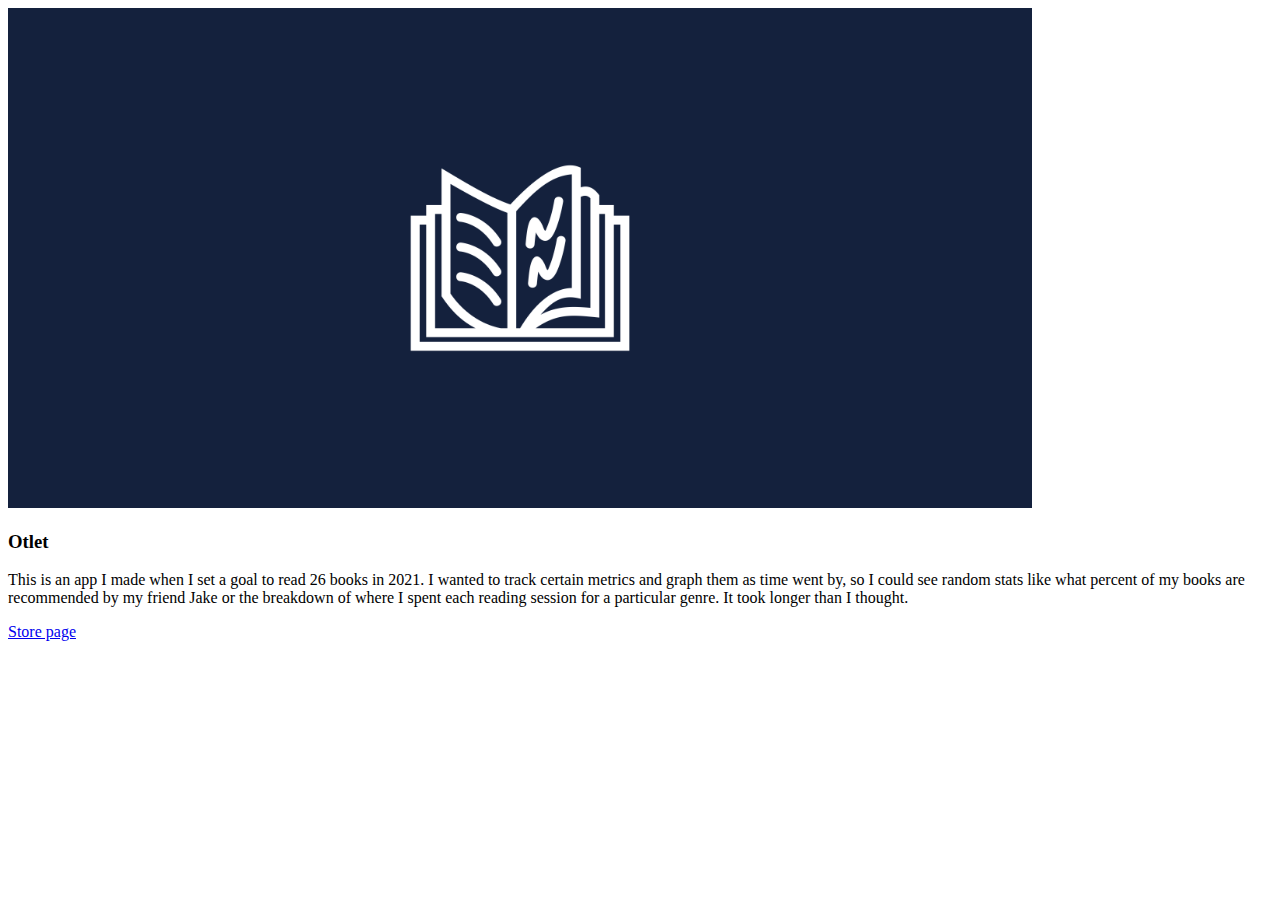
==== otlet.html @ 6b62f901 "otlet page added" ====
<!doctype html>

<html lang="en">
<head>
  <meta charset="utf-8">

  <title>Otlet</title>
  <meta name="description" content="Otlet">
  <link rel="icon" 
  type="image/png" 
  href="assets/otlet/icon.png">
</head>

<body>
    <img src="assets/otlet/banner.png" alt="banner photo">
    <h3>Otlet</h3>
    <p>This is an app I made when I set a goal to read 26 books in 2021. I wanted to track certain metrics and graph them as time went by, so I could see random stats like what percent of my books are recommended by my friend Jake or the breakdown of where I spent each reading session for a particular genre. It took longer than I thought.</p>
    <a href="#">Store page</a>
  
</body>
</html>
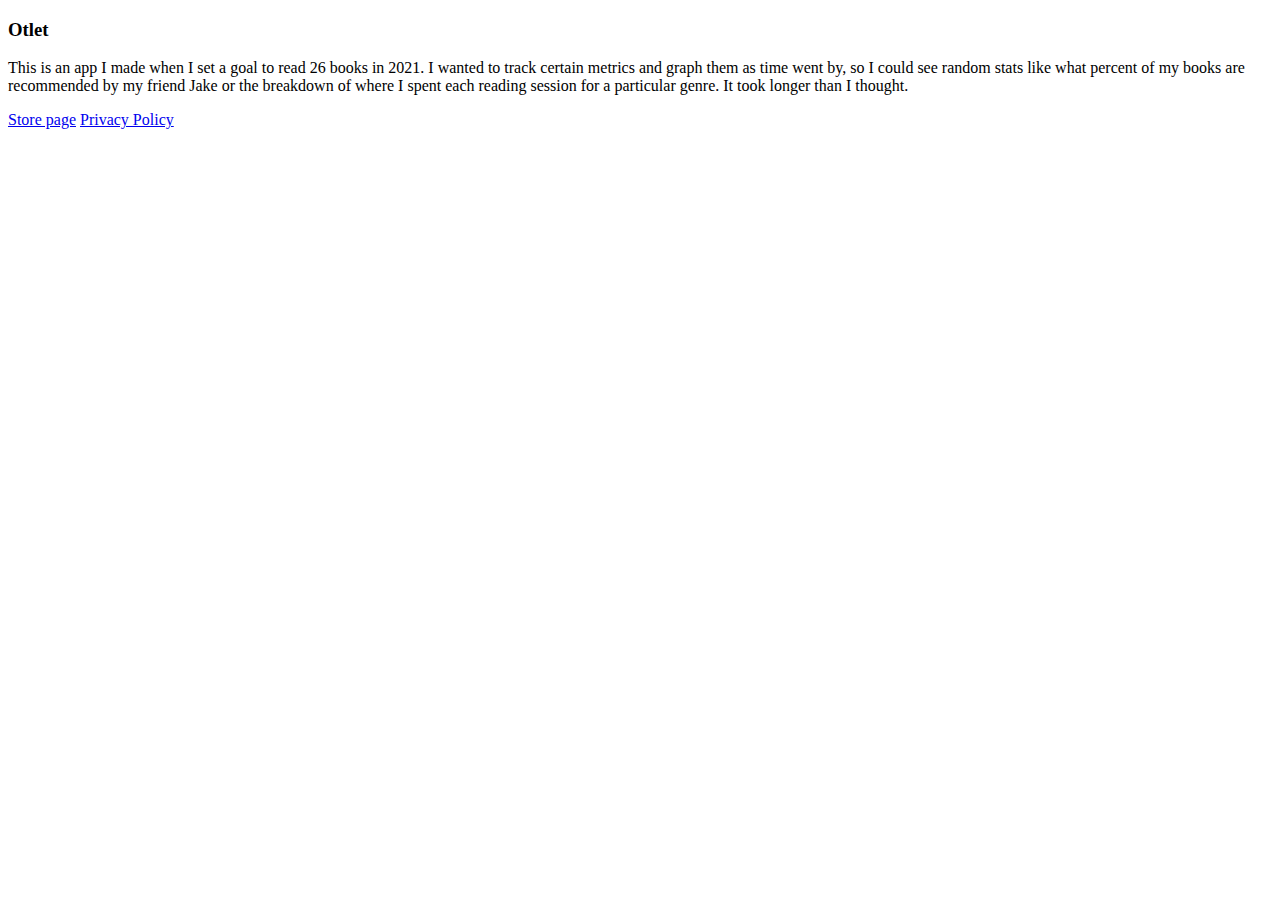
==== commit 7f9e8926: "banner photo is bad, so gone, but privacy policy added" ====
--- a/otlet.html
+++ b/otlet.html
@@ -12,10 +12,11 @@
 </head>
 
 <body>
-    <img src="assets/otlet/banner.png" alt="banner photo">
+    
     <h3>Otlet</h3>
     <p>This is an app I made when I set a goal to read 26 books in 2021. I wanted to track certain metrics and graph them as time went by, so I could see random stats like what percent of my books are recommended by my friend Jake or the breakdown of where I spent each reading session for a particular genre. It took longer than I thought.</p>
     <a href="#">Store page</a>
+    <a href="otletprivacy.html">Privacy Policy</a>
   
 </body>
 </html>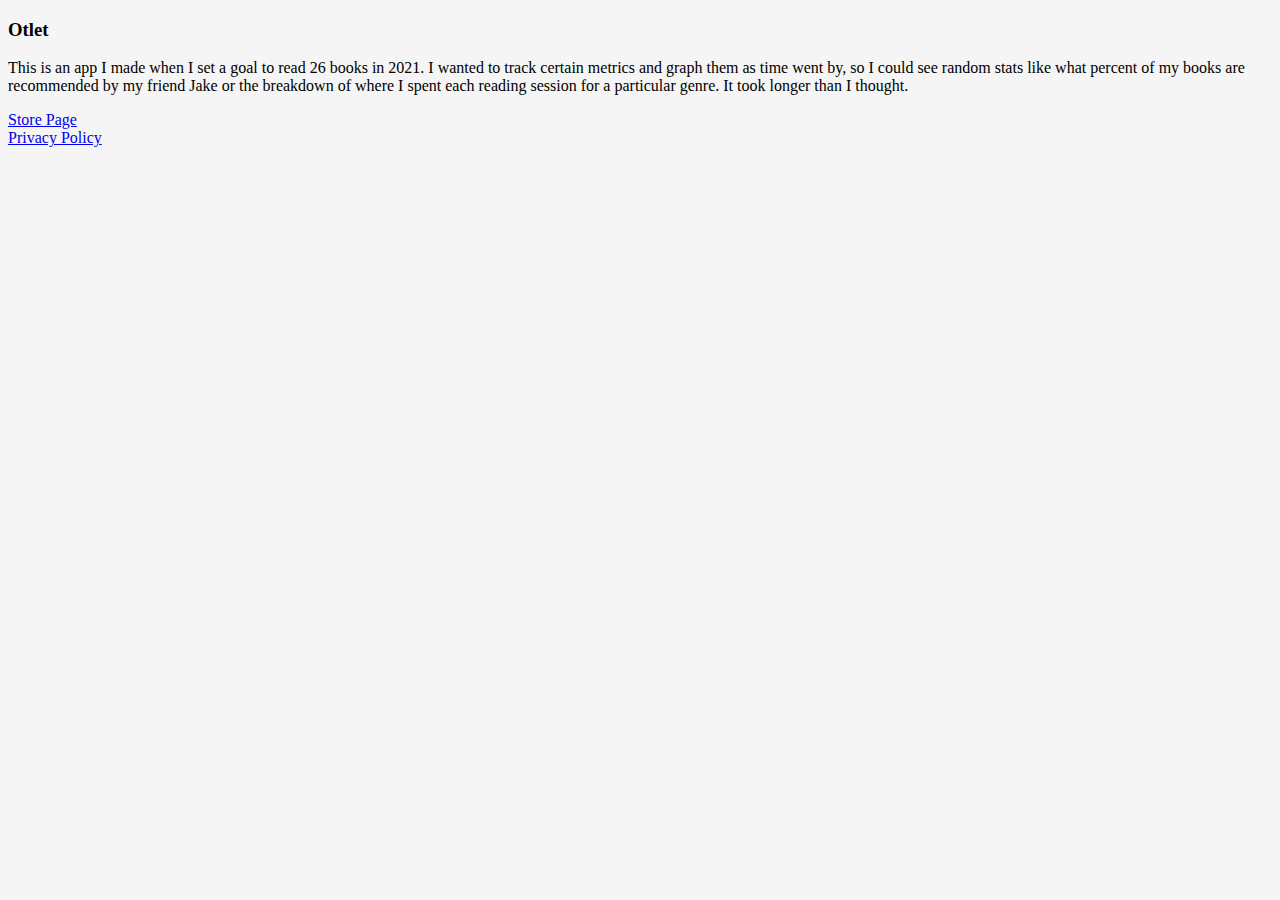
==== commit 94141abf: "changed background color to whitesmoke, easier to look at" ====
--- a/otlet.html
+++ b/otlet.html
@@ -9,13 +9,20 @@
   <link rel="icon" 
   type="image/png" 
   href="assets/otlet/icon.png">
+
+  <style>
+    body {
+        background-color: whitesmoke;
+    }
+
+</style>
 </head>
 
 <body>
     
     <h3>Otlet</h3>
     <p>This is an app I made when I set a goal to read 26 books in 2021. I wanted to track certain metrics and graph them as time went by, so I could see random stats like what percent of my books are recommended by my friend Jake or the breakdown of where I spent each reading session for a particular genre. It took longer than I thought.</p>
-    <a href="#">Store page</a>
+    <a href="#">Store Page</a><br>
     <a href="otletprivacy.html">Privacy Policy</a>
   
 </body>
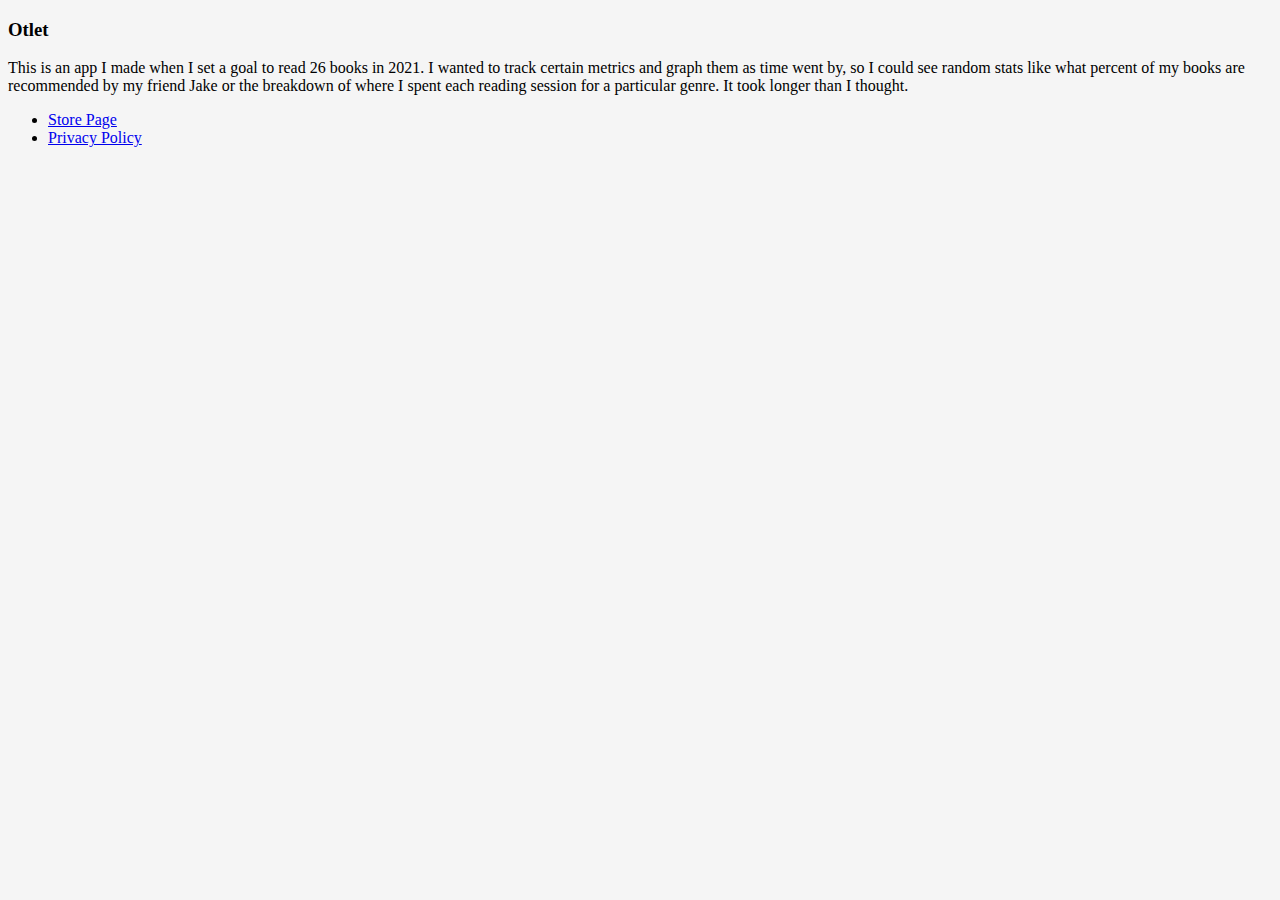
==== commit 8ffde7ef: "why won't the background color change" ====
--- a/otlet.html
+++ b/otlet.html
@@ -15,15 +15,19 @@
         background-color: whitesmoke;
     }
 
-</style>
+    </style>
 </head>
 
 <body>
     
     <h3>Otlet</h3>
     <p>This is an app I made when I set a goal to read 26 books in 2021. I wanted to track certain metrics and graph them as time went by, so I could see random stats like what percent of my books are recommended by my friend Jake or the breakdown of where I spent each reading session for a particular genre. It took longer than I thought.</p>
-    <a href="#">Store Page</a><br>
-    <a href="otletprivacy.html">Privacy Policy</a>
+    <ul>
+        <li><a href="#">Store Page</a></li>
+        <li><a href="otletprivacy.html">Privacy Policy</a></li>
+    </ul>
+    
+    
   
 </body>
 </html>